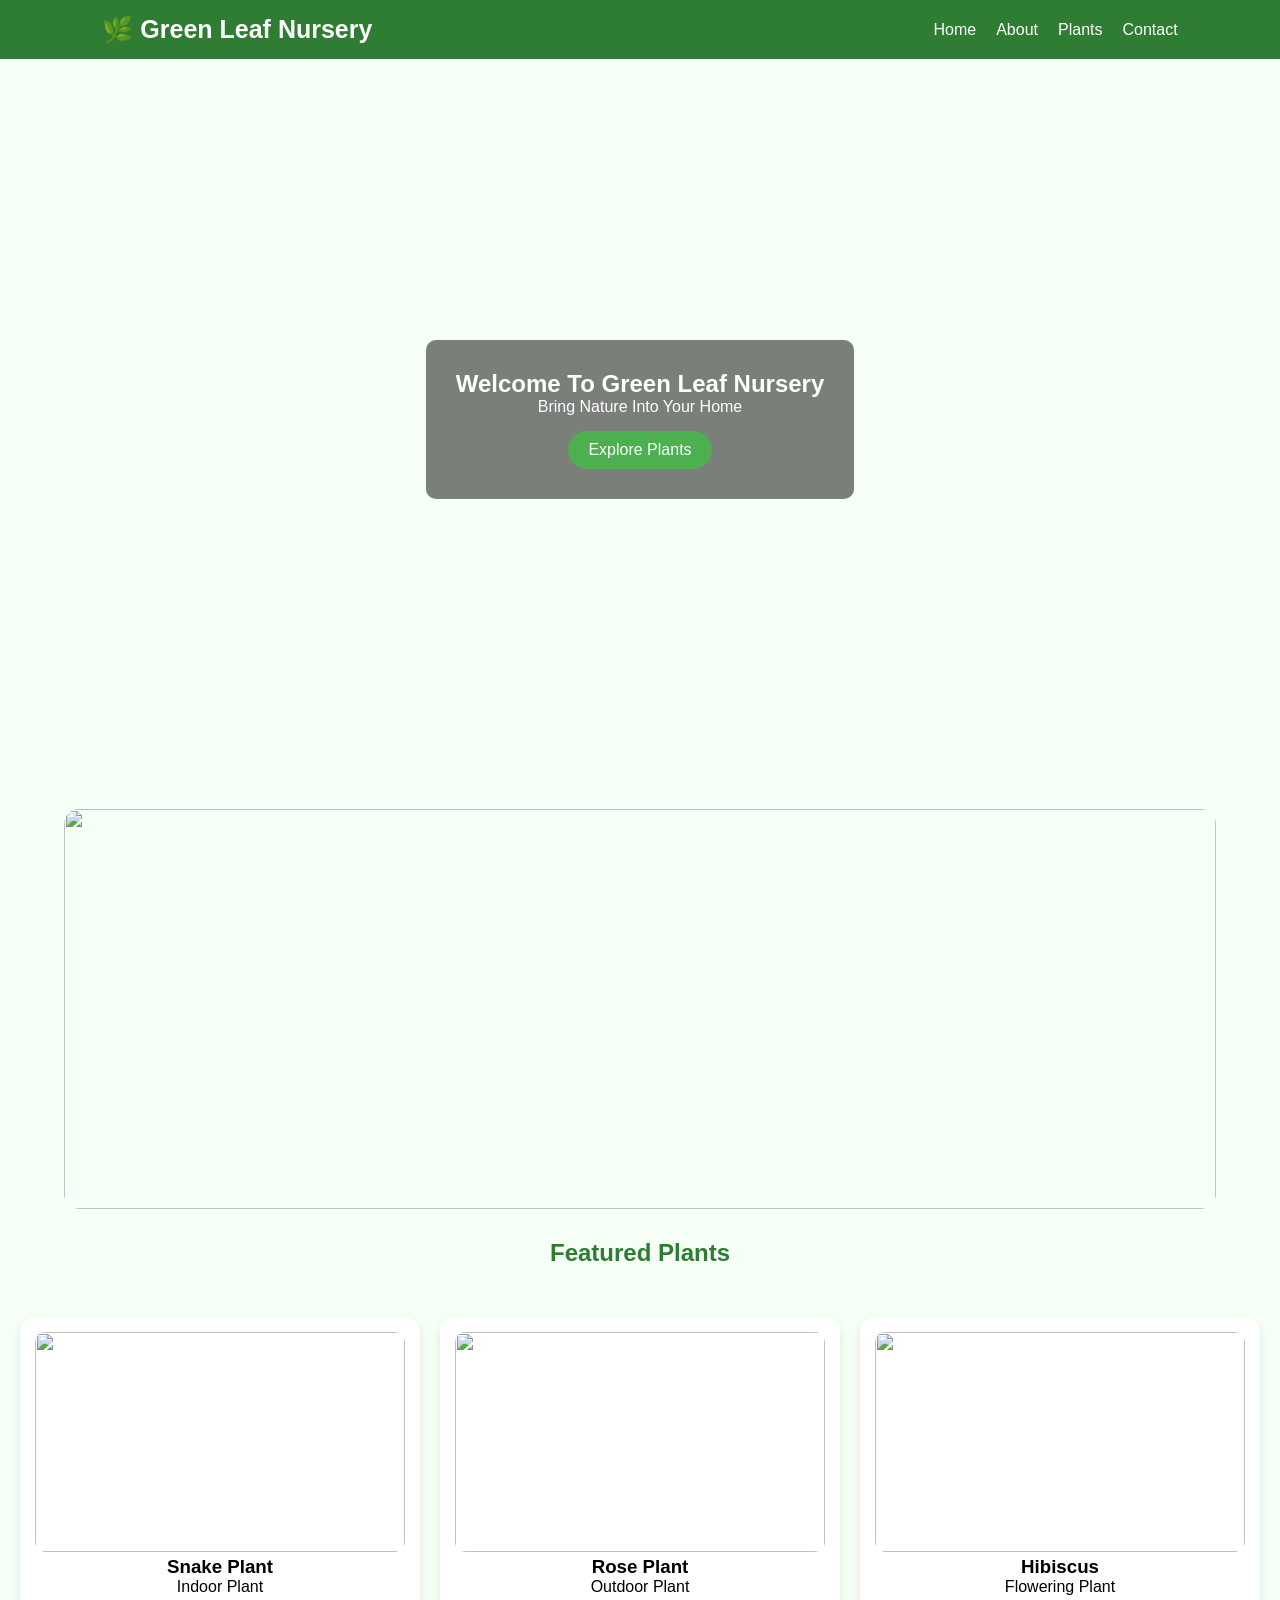
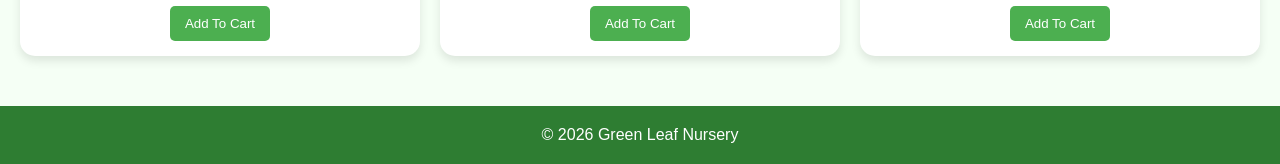
==== html/index.html @ 2942167b "Add project files" ====
<!DOCTYPE html>
<html lang="en">
<head>
<meta charset="UTF-8">
<meta name="viewport" content="width=device-width, initial-scale=1.0">
<title>Green Leaf Nursery</title>
<link rel="stylesheet" href="../css/style.css">
</head>
<body>

<nav>
<div class="logo">🌿 Green Leaf Nursery</div>

<ul>
<li><a href="#">Home</a></li>
<li><a href="./About.html">About</a></li>
<li><a href="./Plants.html">Plants</a></li>
<li><a href="./contact.html">Contact</a></li>
</ul>
</nav>

<section class="hero">
<div class="hero-content">
<h1>Welcome To Green Leaf Nursery</h1>
<p>Bring Nature Into Your Home</p>
<a href="#" class="btn">Explore Plants</a>
</div>
</section>

<section class="slider">
<div class="slides">
<img src="https://images.unsplash.com/photo-1466692476868-aef1dfb1e735?w=1200" class="active">
<img src="https://images.unsplash.com/photo-1416879595882-3373a0480b5b?w=1200">
<img src="https://images.unsplash.com/photo-1463936575829-25148e1db1b8?w=1200">
</div>
</section>

<h2 class="title">Featured Plants</h2>

<div class="cards">


<div class="card">
<img src="https://images.unsplash.com/photo-1485955900006-10f4d324d411?w=600">
<h3>Snake Plant</h3>
<p>Indoor Plant</p>
<button>Add To Cart</button>
</div>


<div class="card">
<img src="https://images.unsplash.com/photo-1501004318641-b39e6451bec6?w=600">
<h3>Rose Plant</h3>
<p>Outdoor Plant</p>
<button>Add To Cart</button>
</div>

<div class="card">
<img src="https://images.unsplash.com/photo-1490750967868-88aa4486c946?w=600">
<h3>Hibiscus</h3>
<p>Flowering Plant</p>
<button>Add To Cart</button>
</div>

</div>

<footer>
<p>© 2026 Green Leaf Nursery</p>
</footer>

<script src="../js/script.js"></script>

</body>
</html>
---- css/style.css ----
*{
margin:0;
padding:0;
box-sizing:border-box;
font-family:Arial,sans-serif;
}

body{
background:#f5fff5;
}

nav{
display:flex;
justify-content:space-between;
align-items:center;
padding:15px 8%;
background:#2e7d32;
}

.logo{
color:white;
font-size:25px;
font-weight:bold;
}

ul{
display:flex;
gap:20px;
list-style:none;
}

ul a{
color:white;
text-decoration:none;
}

.hero{
height:80vh;
background:url('https://images.unsplash.com/photo-1466692476868-aef1dfb1e735?w=1200');
background-size:cover;
background-position:center;
display:flex;
justify-content:center;
align-items:center;
text-align:center;
}

.hero-content{
background:rgba(0,0,0,0.5);
padding:30px;
border-radius:10px;
color:white;
}

.btn{
display:inline-block;
margin-top:15px;
padding:10px 20px;
background:#4caf50;
color:white;
text-decoration:none;
border-radius:30px;
}

.slider{
width:90%;
margin:30px auto;
overflow:hidden;
border-radius:15px;
}

.slides img{
width:100%;
height:400px;
object-fit:cover;
display:none;
}

.slides img.active{
display:block;
}

.title{
text-align:center;
margin:30px 0;
color:#2e7d32;
}

.cards{
display:grid;
grid-template-columns:repeat(auto-fit,minmax(250px,1fr));
gap:20px;
padding:20px;
}

.card{
background:white;
padding:15px;
border-radius:15px;
text-align:center;
box-shadow:0 5px 10px rgba(0,0,0,0.1);
}

.card img{
width:100%;
height:220px;
object-fit:cover;
border-radius:10px;
}

.card button{
margin-top:10px;
padding:10px 15px;
background:#4caf50;
border:none;
color:white;
border-radius:5px;
cursor:pointer;
}

footer{
background:#2e7d32;
color:white;
text-align:center;
padding:20px;
margin-top:30px;
}
/* ABOUT PAGE */

.page-banner{
background:#4caf50;
color:white;
text-align:center;
padding:70px 20px;
}

.about-section{
padding:50px 10%;
text-align:center;
}

.about-section p{
margin-top:15px;
line-height:1.8;
}
/* ABOUT PAGE */

.page-banner{
background:linear-gradient(135deg,#2e7d32,#66bb6a);
color:white;
text-align:center;
padding:80px 20px;
}

.page-banner h1{
font-size:45px;
letter-spacing:2px;
}

/* About Section */

.about-section{
max-width:1000px;
margin:60px auto;
padding:40px;
background:white;
border-radius:20px;
box-shadow:0 5px 20px rgba(0,0,0,0.1);
text-align:center;
}

.about-section h2{
font-size:35px;
color:#2e7d32;
margin-bottom:20px;
}

.about-section p{
font-size:18px;
line-height:1.8;
color:#555;
}

/* Mission & Vision */

.mission-vision{
display:grid;
grid-template-columns:repeat(auto-fit,minmax(350px,1fr));
gap:30px;
padding:20px 8%;
margin-bottom:60px;
}

.box{
background:white;
padding:35px;
border-radius:20px;
box-shadow:0 5px 20px rgba(0,0,0,0.1);
transition:0.3s;
}

.box:hover{
transform:translateY(-10px);
}

.box h2{
color:#2e7d32;
margin-bottom:15px;
}

.box p{
line-height:1.7;
color:#666;
}

/* Team Section */

.team{
padding:70px 8%;
background:#f5fff5;
text-align:center;
}

.team h2{
font-size:40px;
color:#2e7d32;
margin-bottom:40px;
}

.team-container{
display:grid;
grid-template-columns:repeat(auto-fit,minmax(250px,1fr));
gap:30px;
}

.team-card{
background:white;
padding:25px;
border-radius:20px;
box-shadow:0 5px 20px rgba(0,0,0,0.1);
transition:0.3s;
}

.team-card:hover{
transform:translateY(-10px);
}

.team-card img{
width:140px;
height:140px;
border-radius:50%;
object-fit:cover;
border:5px solid #4caf50;
margin-bottom:15px;
}

.team-card h3{
color:#2e7d32;
margin-bottom:8px;
}

.team-card p{
color:#666;
}

/* Responsive */

@media(max-width:768px){

.page-banner h1{
font-size:32px;
}

.about-section{
margin:30px 15px;
padding:25px;
}

.about-section h2{
font-size:28px;
}

.team h2{
font-size:30px;
}

}

.mission-vision{
display:grid;
grid-template-columns:repeat(auto-fit,minmax(300px,1fr));
gap:20px;
padding:20px 10%;
}

.box{
background:white;
padding:25px;
border-radius:15px;
box-shadow:0 5px 10px rgba(0,0,0,.1);
}

.team{
padding:50px 10%;
text-align:center;
}

.team-container{
display:grid;
grid-template-columns:repeat(auto-fit,minmax(250px,1fr));
gap:20px;
margin-top:30px;
}

.team-card{
background:white;
padding:20px;
border-radius:15px;
box-shadow:0 5px 10px rgba(0,0,0,.1);
}

.team-card img{
width:120px;
height:120px;
border-radius:50%;
object-fit:cover;
}

/* PLANTS PAGE */

.search-area{
text-align:center;
margin:30px;
}

.search-area input{
width:300px;
padding:12px;
border:1px solid #ccc;
border-radius:10px;
}

.filter-buttons{
text-align:center;
margin-bottom:20px;
}

.filter-buttons button{
padding:10px 15px;
margin:5px;
border:none;
background:#4caf50;
color:white;
cursor:pointer;
border-radius:8px;
}

.plant-grid{
display:grid;
grid-template-columns:repeat(auto-fit,minmax(250px,1fr));
gap:20px;
padding:20px;
}

.plant-card{
background:white;
padding:15px;
border-radius:15px;
text-align:center;
box-shadow:0 5px 10px rgba(0,0,0,.1);
}

.plant-card img{
width:100%;
height:220px;
object-fit:cover;
border-radius:10px;
}

/* CONTACT PAGE */

.contact-container{
display:grid;
grid-template-columns:repeat(auto-fit,minmax(350px,1fr));
gap:30px;
padding:50px 10%;
}

.contact-form,
.contact-info{
background:white;
padding:25px;
border-radius:15px;
box-shadow:0 5px 10px rgba(0,0,0,.1);
}

.contact-form form{
display:flex;
flex-direction:column;
gap:15px;
margin-top:20px;
}

.contact-form input,
.contact-form textarea{
padding:12px;
border:1px solid #ccc;
border-radius:8px;
}

.contact-form button{
padding:12px;
background:#4caf50;
color:white;
border:none;
border-radius:8px;
cursor:pointer;
}

.map{
padding:20px;
}

@media(max-width:768px){

nav{
flex-direction:column;
}

ul{
margin-top:10px;
}

}
/* MOBILE RESPONSIVE */

@media screen and (max-width: 768px){

    nav{
        flex-direction:column;
        padding:15px;
        text-align:center;
    }

    .logo{
        font-size:22px;
        margin-bottom:10px;
    }

    ul{
        flex-direction:column;
        gap:10px;
        width:100%;
    }

    .hero{
        height:60vh;
        padding:20px;
    }

    .hero-content{
        width:100%;
        padding:20px;
    }

    .hero-content h1{
        font-size:28px;
    }

    .hero-content p{
        font-size:14px;
    }

    .slider{
        width:95%;
    }

    .slides img{
        height:250px;
    }

    .cards,
    .plant-grid,
    .team-container,
    .mission-vision,
    .contact-container{
        grid-template-columns:1fr;
    }

    .card img,
    .plant-card img{
        height:200px;
    }

    .page-banner{
        padding:60px 15px;
    }

    .page-banner h1{
        font-size:30px;
    }

    .about-section{
        margin:20px;
        padding:20px;
    }

    .about-section h2{
        font-size:26px;
    }

    .about-section p{
        font-size:16px;
    }

    .team{
        padding:40px 20px;
    }

    .team h2{
        font-size:28px;
    }

    .search-area input{
        width:100%;
        max-width:300px;
    }

    .contact-container{
        padding:30px 20px;
    }

    .contact-form,
    .contact-info{
        width:100%;
    }

    iframe{
        width:100%;
        height:300px;
    }

    footer{
        padding:15px;
        font-size:14px;
    }
}

/* EXTRA SMALL DEVICES */

@media screen and (max-width:480px){

    .hero-content h1{
        font-size:22px;
    }

    .hero-content p{
        font-size:13px;
    }

    .btn{
        padding:8px 16px;
        font-size:14px;
    }

    .slides img{
        height:200px;
    }

    .page-banner h1{
        font-size:24px;
    }

    .about-section h2,
    .team h2{
        font-size:22px;
    }

    .team-card img{
        width:100px;
        height:100px;
    }
}
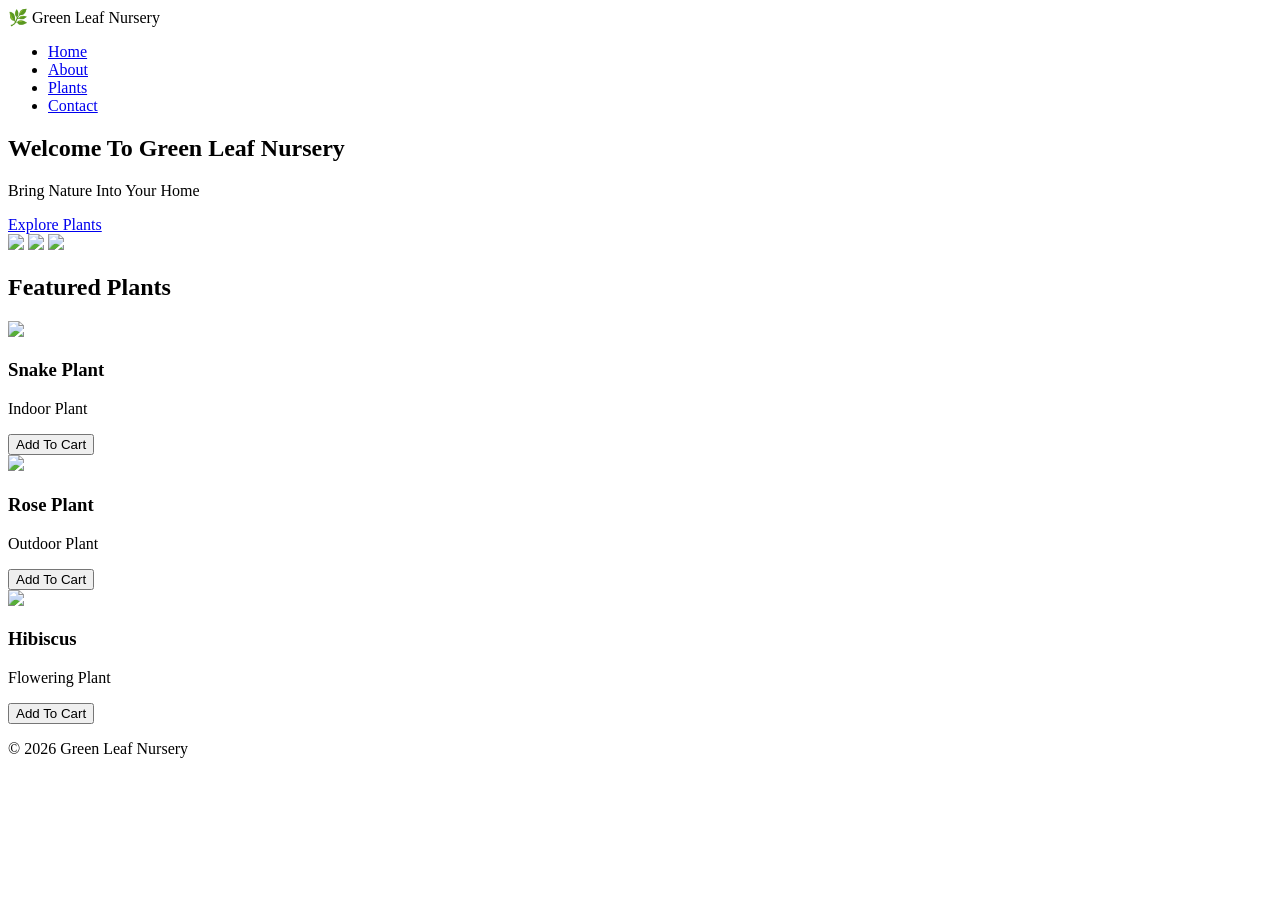
==== commit b82eebaa: "Fix CSS and JS paths" ====
--- a/html/index.html
+++ b/html/index.html
@@ -4,7 +4,8 @@
 <meta charset="UTF-8">
 <meta name="viewport" content="width=device-width, initial-scale=1.0">
 <title>Green Leaf Nursery</title>
-<link rel="stylesheet" href="../css/style.css">
+<link rel="stylesheet" href="./css/style.css">
+
 </head>
 <body>
 
@@ -13,9 +14,9 @@
 
 <ul>
 <li><a href="#">Home</a></li>
-<li><a href="./About.html">About</a></li>
-<li><a href="./Plants.html">Plants</a></li>
-<li><a href="./contact.html">Contact</a></li>
+<li><a href="html/About.html">About</a></li>
+<li><a href="html/Plants.html">Plants</a></li>
+<li><a href="html/contact.html">Contact</a></li>
 </ul>
 </nav>
 
@@ -68,7 +69,7 @@
 <p>© 2026 Green Leaf Nursery</p>
 </footer>
 
-<script src="../js/script.js"></script>
+<script src="/js/script.js"></script>
 
 </body>
 </html>
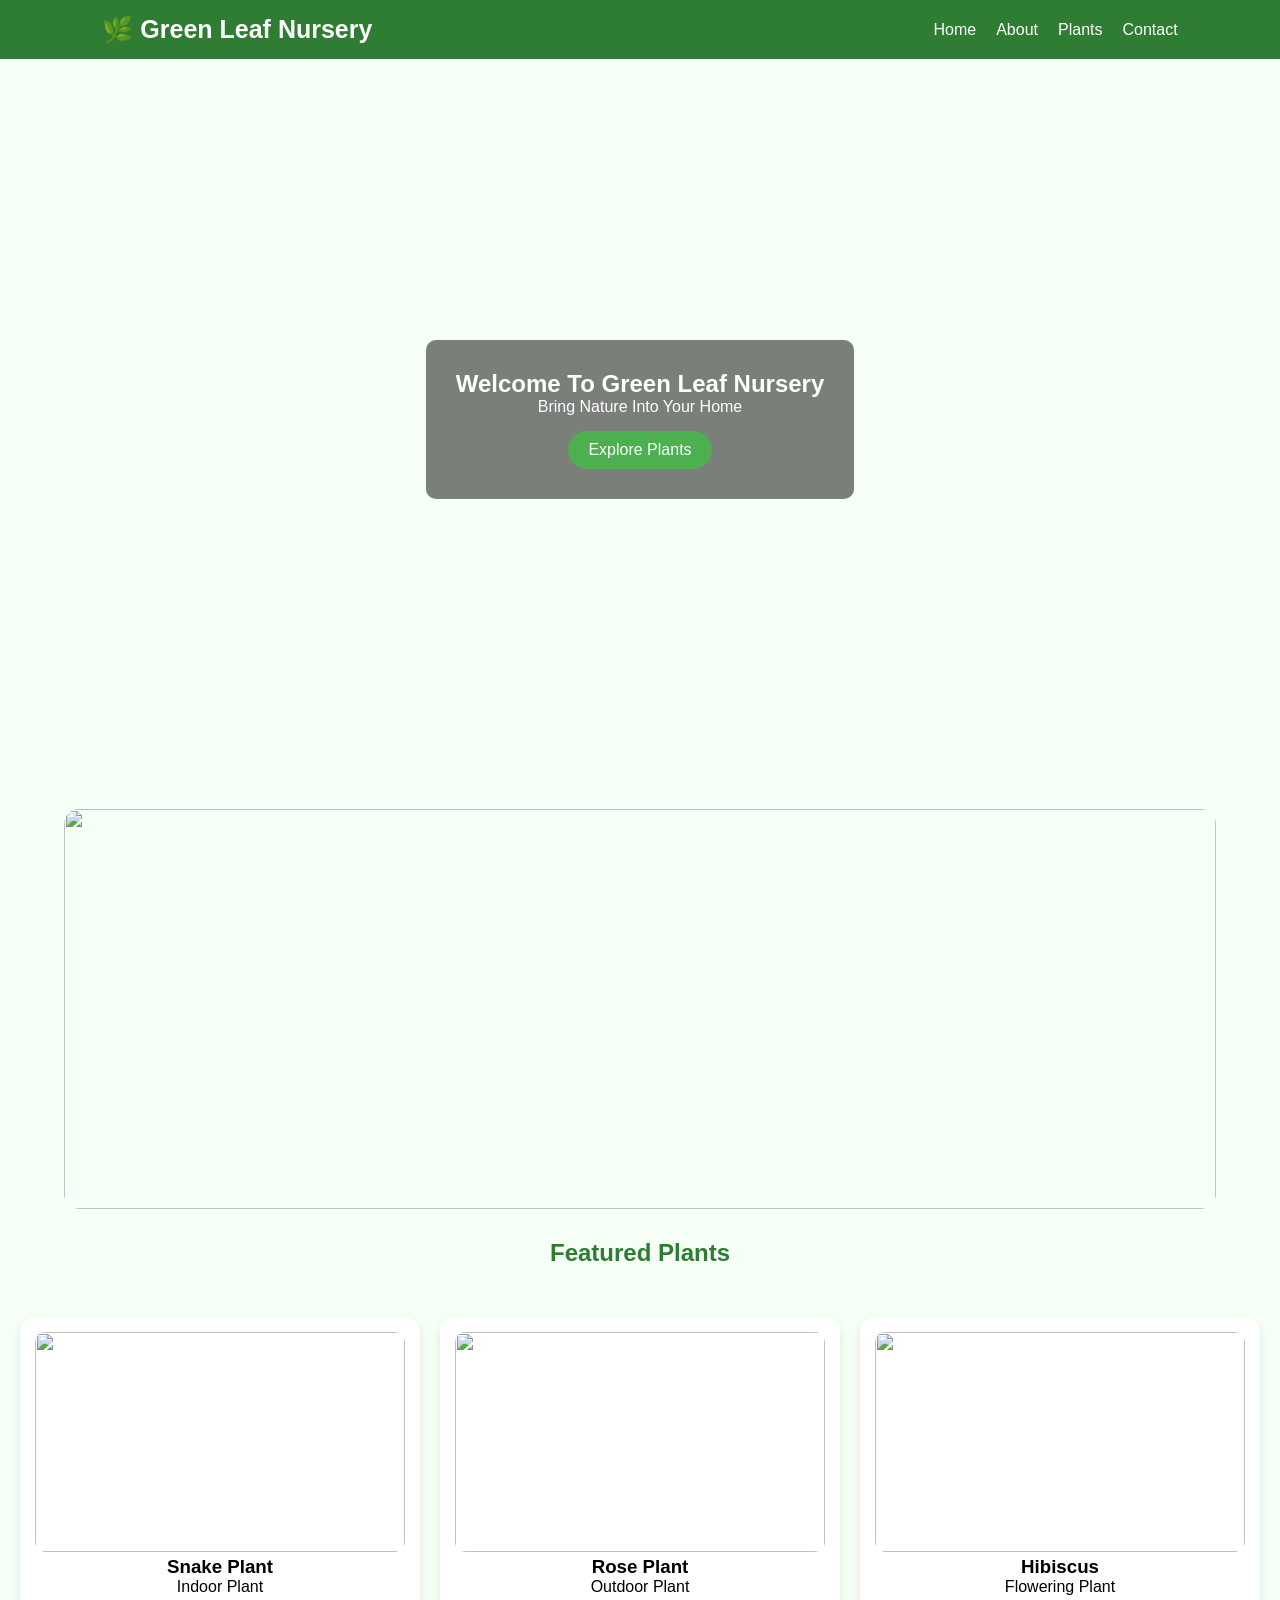
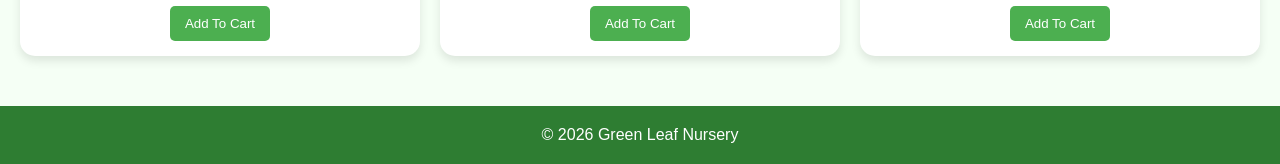
==== commit 3c821dcf: "Update index.html" ====
--- a/html/index.html
+++ b/html/index.html
@@ -4,7 +4,7 @@
 <meta charset="UTF-8">
 <meta name="viewport" content="width=device-width, initial-scale=1.0">
 <title>Green Leaf Nursery</title>
-<link rel="stylesheet" href="./css/style.css">
+<link rel="stylesheet" href="/css/style.css">
 
 </head>
 <body>
@@ -72,4 +72,4 @@
 <script src="/js/script.js"></script>
 
 </body>
-</html>+</html>
--- a/css/style.css
+++ b/css/style.css
@@ -0,0 +1,583 @@
+*{
+margin:0;
+padding:0;
+box-sizing:border-box;
+font-family:Arial,sans-serif;
+}
+
+body{
+background:#f5fff5;
+}
+
+nav{
+display:flex;
+justify-content:space-between;
+align-items:center;
+padding:15px 8%;
+background:#2e7d32;
+}
+
+.logo{
+color:white;
+font-size:25px;
+font-weight:bold;
+}
+
+ul{
+display:flex;
+gap:20px;
+list-style:none;
+}
+
+ul a{
+color:white;
+text-decoration:none;
+}
+
+.hero{
+height:80vh;
+background:url('https://images.unsplash.com/photo-1466692476868-aef1dfb1e735?w=1200');
+background-size:cover;
+background-position:center;
+display:flex;
+justify-content:center;
+align-items:center;
+text-align:center;
+}
+
+.hero-content{
+background:rgba(0,0,0,0.5);
+padding:30px;
+border-radius:10px;
+color:white;
+}
+
+.btn{
+display:inline-block;
+margin-top:15px;
+padding:10px 20px;
+background:#4caf50;
+color:white;
+text-decoration:none;
+border-radius:30px;
+}
+
+.slider{
+width:90%;
+margin:30px auto;
+overflow:hidden;
+border-radius:15px;
+}
+
+.slides img{
+width:100%;
+height:400px;
+object-fit:cover;
+display:none;
+}
+
+.slides img.active{
+display:block;
+}
+
+.title{
+text-align:center;
+margin:30px 0;
+color:#2e7d32;
+}
+
+.cards{
+display:grid;
+grid-template-columns:repeat(auto-fit,minmax(250px,1fr));
+gap:20px;
+padding:20px;
+}
+
+.card{
+background:white;
+padding:15px;
+border-radius:15px;
+text-align:center;
+box-shadow:0 5px 10px rgba(0,0,0,0.1);
+}
+
+.card img{
+width:100%;
+height:220px;
+object-fit:cover;
+border-radius:10px;
+}
+
+.card button{
+margin-top:10px;
+padding:10px 15px;
+background:#4caf50;
+border:none;
+color:white;
+border-radius:5px;
+cursor:pointer;
+}
+
+footer{
+background:#2e7d32;
+color:white;
+text-align:center;
+padding:20px;
+margin-top:30px;
+}
+/* ABOUT PAGE */
+
+.page-banner{
+background:#4caf50;
+color:white;
+text-align:center;
+padding:70px 20px;
+}
+
+.about-section{
+padding:50px 10%;
+text-align:center;
+}
+
+.about-section p{
+margin-top:15px;
+line-height:1.8;
+}
+/* ABOUT PAGE */
+
+.page-banner{
+background:linear-gradient(135deg,#2e7d32,#66bb6a);
+color:white;
+text-align:center;
+padding:80px 20px;
+}
+
+.page-banner h1{
+font-size:45px;
+letter-spacing:2px;
+}
+
+/* About Section */
+
+.about-section{
+max-width:1000px;
+margin:60px auto;
+padding:40px;
+background:white;
+border-radius:20px;
+box-shadow:0 5px 20px rgba(0,0,0,0.1);
+text-align:center;
+}
+
+.about-section h2{
+font-size:35px;
+color:#2e7d32;
+margin-bottom:20px;
+}
+
+.about-section p{
+font-size:18px;
+line-height:1.8;
+color:#555;
+}
+
+/* Mission & Vision */
+
+.mission-vision{
+display:grid;
+grid-template-columns:repeat(auto-fit,minmax(350px,1fr));
+gap:30px;
+padding:20px 8%;
+margin-bottom:60px;
+}
+
+.box{
+background:white;
+padding:35px;
+border-radius:20px;
+box-shadow:0 5px 20px rgba(0,0,0,0.1);
+transition:0.3s;
+}
+
+.box:hover{
+transform:translateY(-10px);
+}
+
+.box h2{
+color:#2e7d32;
+margin-bottom:15px;
+}
+
+.box p{
+line-height:1.7;
+color:#666;
+}
+
+/* Team Section */
+
+.team{
+padding:70px 8%;
+background:#f5fff5;
+text-align:center;
+}
+
+.team h2{
+font-size:40px;
+color:#2e7d32;
+margin-bottom:40px;
+}
+
+.team-container{
+display:grid;
+grid-template-columns:repeat(auto-fit,minmax(250px,1fr));
+gap:30px;
+}
+
+.team-card{
+background:white;
+padding:25px;
+border-radius:20px;
+box-shadow:0 5px 20px rgba(0,0,0,0.1);
+transition:0.3s;
+}
+
+.team-card:hover{
+transform:translateY(-10px);
+}
+
+.team-card img{
+width:140px;
+height:140px;
+border-radius:50%;
+object-fit:cover;
+border:5px solid #4caf50;
+margin-bottom:15px;
+}
+
+.team-card h3{
+color:#2e7d32;
+margin-bottom:8px;
+}
+
+.team-card p{
+color:#666;
+}
+
+/* Responsive */
+
+@media(max-width:768px){
+
+.page-banner h1{
+font-size:32px;
+}
+
+.about-section{
+margin:30px 15px;
+padding:25px;
+}
+
+.about-section h2{
+font-size:28px;
+}
+
+.team h2{
+font-size:30px;
+}
+
+}
+
+.mission-vision{
+display:grid;
+grid-template-columns:repeat(auto-fit,minmax(300px,1fr));
+gap:20px;
+padding:20px 10%;
+}
+
+.box{
+background:white;
+padding:25px;
+border-radius:15px;
+box-shadow:0 5px 10px rgba(0,0,0,.1);
+}
+
+.team{
+padding:50px 10%;
+text-align:center;
+}
+
+.team-container{
+display:grid;
+grid-template-columns:repeat(auto-fit,minmax(250px,1fr));
+gap:20px;
+margin-top:30px;
+}
+
+.team-card{
+background:white;
+padding:20px;
+border-radius:15px;
+box-shadow:0 5px 10px rgba(0,0,0,.1);
+}
+
+.team-card img{
+width:120px;
+height:120px;
+border-radius:50%;
+object-fit:cover;
+}
+
+/* PLANTS PAGE */
+
+.search-area{
+text-align:center;
+margin:30px;
+}
+
+.search-area input{
+width:300px;
+padding:12px;
+border:1px solid #ccc;
+border-radius:10px;
+}
+
+.filter-buttons{
+text-align:center;
+margin-bottom:20px;
+}
+
+.filter-buttons button{
+padding:10px 15px;
+margin:5px;
+border:none;
+background:#4caf50;
+color:white;
+cursor:pointer;
+border-radius:8px;
+}
+
+.plant-grid{
+display:grid;
+grid-template-columns:repeat(auto-fit,minmax(250px,1fr));
+gap:20px;
+padding:20px;
+}
+
+.plant-card{
+background:white;
+padding:15px;
+border-radius:15px;
+text-align:center;
+box-shadow:0 5px 10px rgba(0,0,0,.1);
+}
+
+.plant-card img{
+width:100%;
+height:220px;
+object-fit:cover;
+border-radius:10px;
+}
+
+/* CONTACT PAGE */
+
+.contact-container{
+display:grid;
+grid-template-columns:repeat(auto-fit,minmax(350px,1fr));
+gap:30px;
+padding:50px 10%;
+}
+
+.contact-form,
+.contact-info{
+background:white;
+padding:25px;
+border-radius:15px;
+box-shadow:0 5px 10px rgba(0,0,0,.1);
+}
+
+.contact-form form{
+display:flex;
+flex-direction:column;
+gap:15px;
+margin-top:20px;
+}
+
+.contact-form input,
+.contact-form textarea{
+padding:12px;
+border:1px solid #ccc;
+border-radius:8px;
+}
+
+.contact-form button{
+padding:12px;
+background:#4caf50;
+color:white;
+border:none;
+border-radius:8px;
+cursor:pointer;
+}
+
+.map{
+padding:20px;
+}
+
+@media(max-width:768px){
+
+nav{
+flex-direction:column;
+}
+
+ul{
+margin-top:10px;
+}
+
+}
+/* MOBILE RESPONSIVE */
+
+@media screen and (max-width: 768px){
+
+    nav{
+        flex-direction:column;
+        padding:15px;
+        text-align:center;
+    }
+
+    .logo{
+        font-size:22px;
+        margin-bottom:10px;
+    }
+
+    ul{
+        flex-direction:column;
+        gap:10px;
+        width:100%;
+    }
+
+    .hero{
+        height:60vh;
+        padding:20px;
+    }
+
+    .hero-content{
+        width:100%;
+        padding:20px;
+    }
+
+    .hero-content h1{
+        font-size:28px;
+    }
+
+    .hero-content p{
+        font-size:14px;
+    }
+
+    .slider{
+        width:95%;
+    }
+
+    .slides img{
+        height:250px;
+    }
+
+    .cards,
+    .plant-grid,
+    .team-container,
+    .mission-vision,
+    .contact-container{
+        grid-template-columns:1fr;
+    }
+
+    .card img,
+    .plant-card img{
+        height:200px;
+    }
+
+    .page-banner{
+        padding:60px 15px;
+    }
+
+    .page-banner h1{
+        font-size:30px;
+    }
+
+    .about-section{
+        margin:20px;
+        padding:20px;
+    }
+
+    .about-section h2{
+        font-size:26px;
+    }
+
+    .about-section p{
+        font-size:16px;
+    }
+
+    .team{
+        padding:40px 20px;
+    }
+
+    .team h2{
+        font-size:28px;
+    }
+
+    .search-area input{
+        width:100%;
+        max-width:300px;
+    }
+
+    .contact-container{
+        padding:30px 20px;
+    }
+
+    .contact-form,
+    .contact-info{
+        width:100%;
+    }
+
+    iframe{
+        width:100%;
+        height:300px;
+    }
+
+    footer{
+        padding:15px;
+        font-size:14px;
+    }
+}
+
+/* EXTRA SMALL DEVICES */
+
+@media screen and (max-width:480px){
+
+    .hero-content h1{
+        font-size:22px;
+    }
+
+    .hero-content p{
+        font-size:13px;
+    }
+
+    .btn{
+        padding:8px 16px;
+        font-size:14px;
+    }
+
+    .slides img{
+        height:200px;
+    }
+
+    .page-banner h1{
+        font-size:24px;
+    }
+
+    .about-section h2,
+    .team h2{
+        font-size:22px;
+    }
+
+    .team-card img{
+        width:100px;
+        height:100px;
+    }
+}
